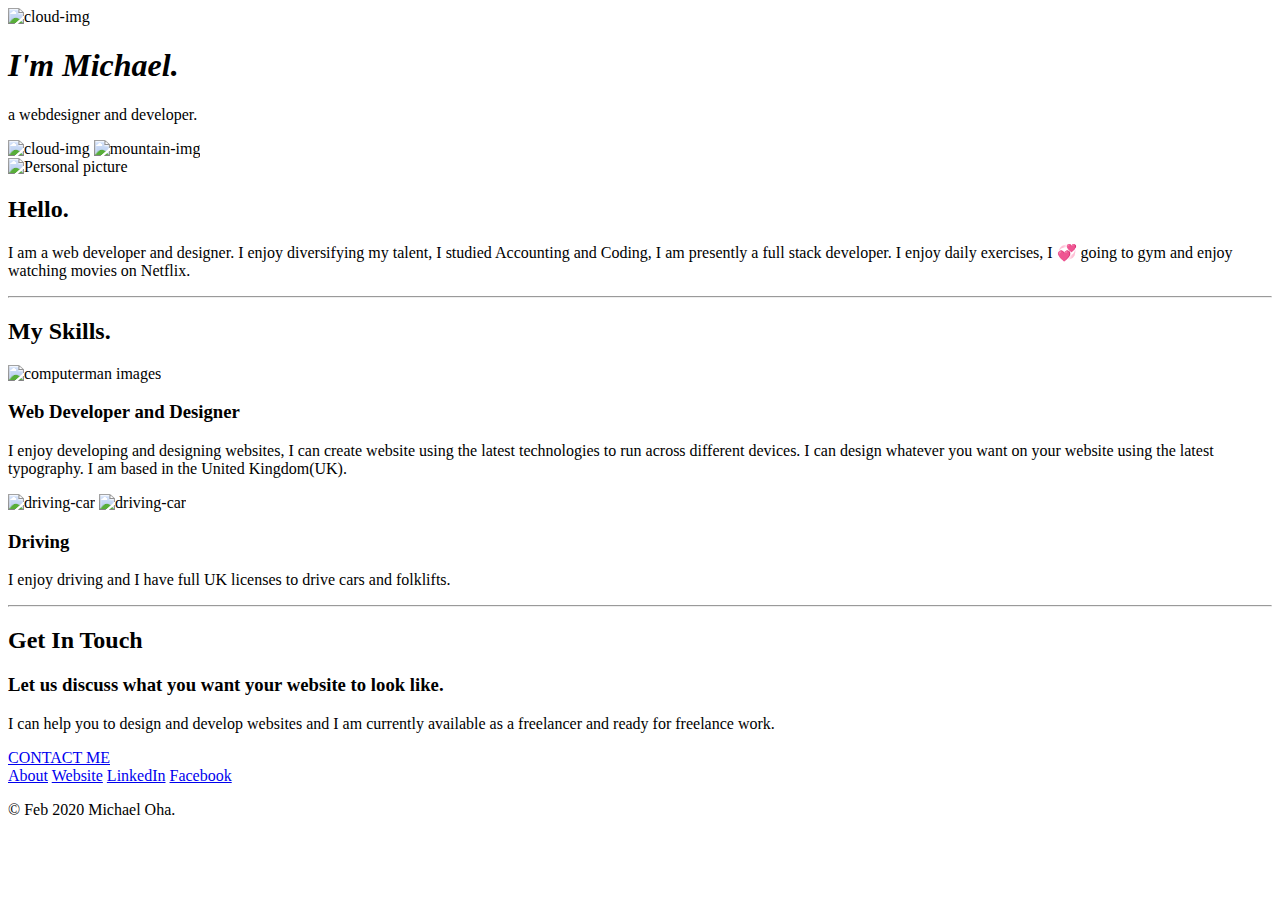
==== index.html @ 7b08433d "Update index.html" ====
<!DOCTYPE html>
<html lang="en" dir="ltr">

<head>
  <meta charset="utf-8">
  <title>Michael Oha</title>
  <link rel="stylesheet" href="styles.css">
  <link rel="icon" href="favicon.ico">
  <link href="https://fonts.googleapis.com/css?family=Merriweather|Montserrat|Sacramento&display=swap" rel="stylesheet">
</head>

<body>
  <div class="top-container">
    <img class="top-cloud" src="images/cloud.png" alt="cloud-img">
    <h1><em>I'm Michael.</em></h1>
    <div class="p-header">
    <p>a <span class="web">web</span>designer and developer.</p>
    </div>
    <img class="bottom-cloud" src="images/cloud.png" alt="cloud-img">
    <img src="images/mountain.png" alt="mountain-img">
  </div>
  <div class="middle-container">
    <div class="profile">
      <div class="p-img">
        <img class="p-img" src="images/unnamed.png" alt="Personal picture">
      </div>
      <h2>Hello.</h2>
      <p class="intro">I am a web developer and designer. I enjoy diversifying my talent, I studied Accounting and Coding, I am presently a full stack developer. I enjoy daily exercises, I 💞 going to gym and enjoy watching movies on Netflix.</p>
    </div>
    <hr>
    <div class="skills">
      <h2>My Skills.</h2>
      <div class="skill-row">
        <img class="computer-man" src="https://media.giphy.com/media/2ux1y6VTeeB9xDl1kY/giphy.gif" alt=" computerman images">
        <h3>Web Developer and Designer</h3>

        <p>I enjoy developing and designing websites, I can create website using the latest technologies to run across different devices. I can design whatever you want on your website using the latest typography. I am based in the United Kingdom(UK).</p>

      </div>
      <div class="skill-row">
        <img class="driving" src="https://media0.giphy.com/media/iINAMVlEEx2sDicucW/200.webp?cid=790b761169fa955c74f441cdce0fb4be5362c6f46e5ac0aa&rid=200.webp" alt="driving-car">
         <img class="driving" src="https://giphy.com/gifs/southparkgifs-l0HlRvbwQG5kWECSQ" alt="driving-car">
        
        <h3>Driving</h3>
        <p>I enjoy driving and I have full UK licenses to drive cars and folklifts.</p>
      </div>
    </div>
    <hr>
    <div class="contact-me">
      <h2>Get In Touch</h2>
      <h3>Let us discuss what you want your website to look like.</h3>
      <p class="contact-message">I can help you to design and develop websites and I am currently available as a freelancer and ready for freelance work.</p>

      <a class="btn" href="mailto:michaeloha@yahoo.ca">CONTACT ME</a>

    </div>
  </div>

  <div class="bottom-container">
  <a class="footer-link" href="https://michaeloha.github.io/cv/">About</a>
  <a class="footer-link" href="https://michaeloha.github.io/website/">Website</a>
    <a class="footer-link" href="https://www.linkedin.com/in/michael-ohaegbu-53353b65/">LinkedIn</a>
    <a class="footer-link" href="https://www.facebook.com/mikky.jagga.7">Facebook</a>
    <p class="copyright">© Feb 2020 Michael Oha.</p>
  </div>

</body>

</html>
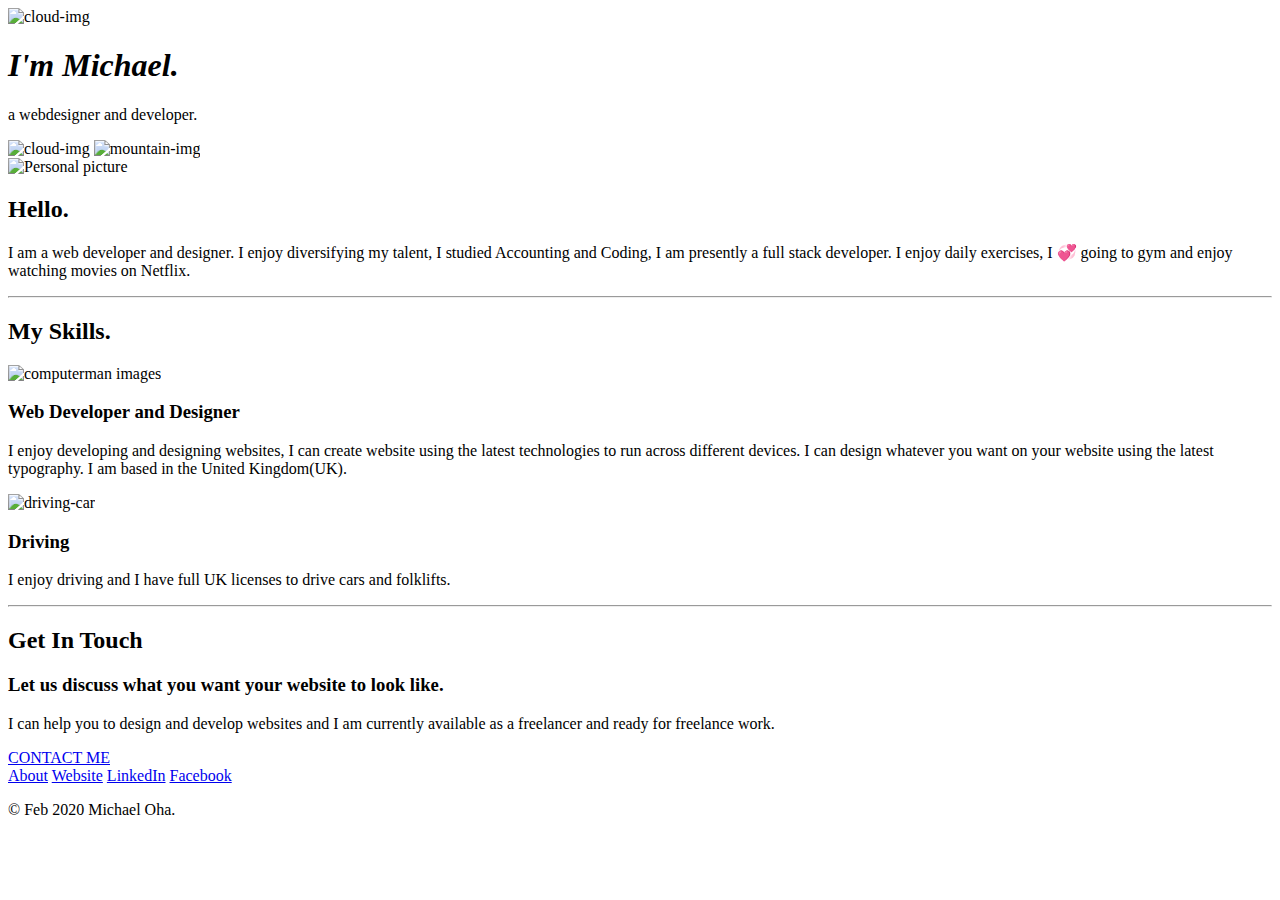
==== commit d724624d: "Update index.html" ====
--- a/index.html
+++ b/index.html
@@ -38,7 +38,7 @@
 
       </div>
       <div class="skill-row">
-        <img class="driving" src="https://media0.giphy.com/media/iINAMVlEEx2sDicucW/200.webp?cid=790b761169fa955c74f441cdce0fb4be5362c6f46e5ac0aa&rid=200.webp" alt="driving-car">
+<!--         <img class="driving" src="https://media0.giphy.com/media/iINAMVlEEx2sDicucW/200.webp?cid=790b761169fa955c74f441cdce0fb4be5362c6f46e5ac0aa&rid=200.webp" alt="driving-car"> -->
          <img class="driving" src="https://giphy.com/gifs/southparkgifs-l0HlRvbwQG5kWECSQ" alt="driving-car">
         
         <h3>Driving</h3>
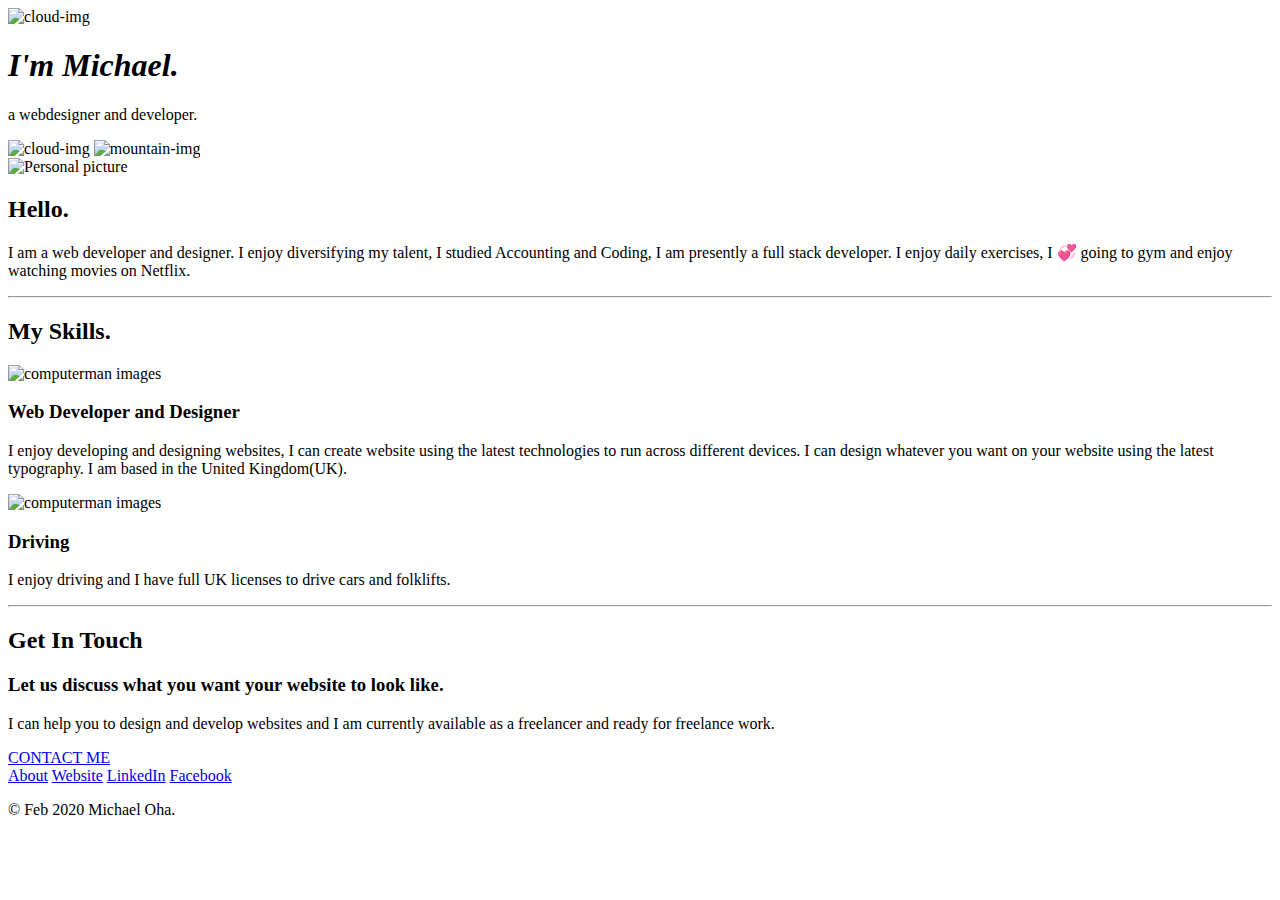
==== commit ae2e02d4: "Update index.html" ====
--- a/index.html
+++ b/index.html
@@ -39,8 +39,8 @@
       </div>
       <div class="skill-row">
 <!--         <img class="driving" src="https://media0.giphy.com/media/iINAMVlEEx2sDicucW/200.webp?cid=790b761169fa955c74f441cdce0fb4be5362c6f46e5ac0aa&rid=200.webp" alt="driving-car"> -->
-         <img class="driving" src="https://giphy.com/gifs/southparkgifs-l0HlRvbwQG5kWECSQ" alt="driving-car">
-        
+<!--          <img class="driving" src="https://giphy.com/gifs/southparkgifs-l0HlRvbwQG5kWECSQ" alt="driving-car"> -->
+        <img class="computer-man" src="https://media.giphy.com/media/2ux1y6VTeeB9xDl1kY/giphy.gif" alt=" computerman images">
         <h3>Driving</h3>
         <p>I enjoy driving and I have full UK licenses to drive cars and folklifts.</p>
       </div>
